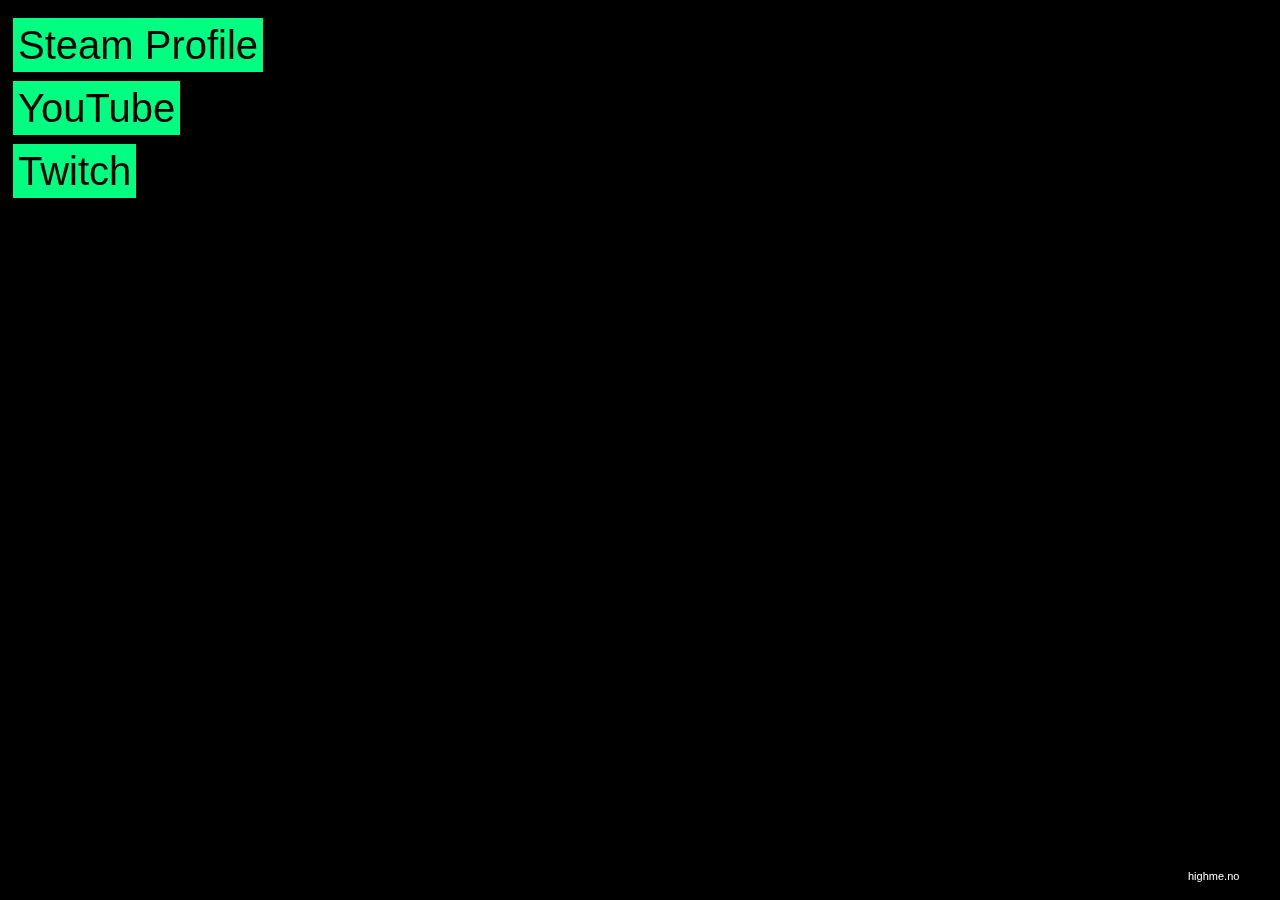
==== index.html @ 6ef5597f "Update index.html" ====
<!--
░░░░░░░░░░░░░░░░░░░░░░░░░░░░░░░░░░░░░░░
░░░░░░░░░░▄▄▄▄▄▄▄▄▄▄▄▄▄▄▄▄▄▄▄▄░░░░░░░░░
░░░░░░░░▄▀░░░░░░░░░░░░▄░░░░░░░▀▄░░░░░░░
░░░░░░░░█░░▄░░░░▄░░░░░░░░░░░░░░█░░░░░░░
░░░░░░░░█░░░░░░░░░░░░▄█▄▄░░▄░░░█░▄▄▄░░░
░▄▄▄▄▄░░█░░░░░░▀░░░░▀█░░▀▄░░░░░█▀▀░██░░
░██▄▀██▄█░░░▄░░░░░░░██░░░░▀▀▀▀▀░░░░██░░
░░▀██▄▀██░░░░░░░░▀░██▀░░░░░░░░░░░░░▀██░
░░░░▀████░▀░░░░▄░░░██░░░▄█░░░░▄░▄█░░██░
░░░░░░░▀█░░░░▄░░░░░██░░░░▄░░░▄░░▄░░░██░
░░░░░░░▄█▄░░░░░░░░░░░▀▄░░▀▀▀▀▀▀▀▀░░▄▀░░
░░░░░░█▀▀█████████▀▀▀▀████████████▀░░░░
░░░░░░████▀░░███▀░░░░░░▀███░░▀██▀░░░░░░
░░░░░░░░░░░░░░░░░░░░░░░░░░░░░░░░░░░░░░░
-->
<html>
<head>
	<meta charset="utf-8">
	<meta name="viewport" content="width=device-width, initial-scale=1.0, maximum-scale=1.0, user-scalable=no">
	<meta http-equiv="X-UA-Compatible" content="IE-edge,chrome=1">
	<meta name="HandheldFriendly" content="True">
	<meta name="MobileOptimized" content="320">
	
	<!-- Refresh page after xx seconds -->
	<meta http-equiv="refresh" content="7200;URL=index.html">

	<!-- Primary Meta Tags -->
  	<title>HighMe</title>
	<meta name="title" content="highme.no">
	<meta name="description" content="Just a simpel landing page for my in-game life.">

	<!-- Open Graph / Facebook -->
	<meta property="og:type" content="website">
	<meta property="og:url" content="https://highme.no/">
	<meta property="og:title" content="highme.no">
	<meta property="og:description" content="Just a simpel landing page for my in-game life.">
	<meta property="og:image" content="/images/highme-banner.png">

	<!-- Twitter -->
	<meta property="twitter:card" content="summary_large_image">
	<meta property="twitter:url" content="https://highme.no/">
	<meta property="twitter:title" content="highme.no">
	<meta property="twitter:description" content="Just a simpel landing page for my in-game life.">
	<meta property="twitter:image" content="/images/highme-banner.png">

	<link rel="apple-touch-icon" href="/images/apple-touch-icon.png">
  	<link rel="icon" type="image/png" href="/images/android-chrome-96x96.png">
  	<link rel="shortcut icon" type="image/x-icon" href="/images/favicon.ico">

	<link rel="stylesheet" href="styles.css">
</head>
<body>
	<div id="wrapper">
		<!-- All my links -->
		<div id="links">
			<a href="https://highme.no/steam">Steam Profile</a><br><br>
			<a href="https://highme.no/youtube">YouTube</a><br><br>
			<a href="https://highme.no/twitch">Twitch</a><br><br>
		</div>
		<!-- Youtube video background -->
		<div id="hidden">
  			<div class="video-background">
    				<div class="video-foreground">
      					<iframe src="https://www.youtube.com/embed/w8Kp2rGWuwI?controls=0&mute=1&showinfo=0&rel=0&autoplay=1&loop=1" frameborder="0" allowfullscreen></iframe>
    				</div>
			</div>
		</div>
		<!-- Footer -->
		<div id="footer">
  			<div id="footer-links">
				<a href="https://highme.no/">highme.no</a>
  			</div>
		</div>
	</div>
</body>
</html>
---- styles.css ----
* {
    
}
body {
    background-repeat:no-repeat;
    background-position: center center;
    background-image:url(/images/highme-banner-off.png);
    -webkit-background-size: cover;
    -moz-background-size: cover;
    -o-background-size: cover;
    background-size: cover;
    background-color: #0f0f0f;
}
@media screen and (max-width: 590px) {
  * {
    background-color: #0f0f0f;
  }
#hidden {
    visibility: hidden;
    clear: both;
    float: left;
    margin: 10px auto 5px 20px;
    width: 28%;
    display: none;
  }
}
#wrapper {
    color: #000;
    font-family: Arial, Helvetica, sans-serif;
    min-height: 100%;
    margin: 0; 
    height: 100%; 
    overflow: hidden;
    padding-top: 5px;
}
h1 {
  font-family: Arial, Helvetica, sans-serif;
  font-size: 30px;
}
a {
    color: hotpink;
}
#links {
  position: absolute;
  padding-bottom: 50px;
}
#links a {
    font-size: 40px;
    color: black;
    padding: 5px 5px;
    box-shadow: inset 0 0 0 0 hotpink;
    transition: color .3s ease-in-out, box-shadow .3s ease-in-out;
  }
#links a:link {
    background-color: #00FF80;
    text-decoration: none;
}
#links a:hover {
    text-decoration: none;
    box-shadow: inset 300px 0 0 0 hotpink;
    color: white;
}
#links {
    padding-top: 10px;
    padding-left: 5px; 
}
textarea {
  font-family: Arial, Helvetica, sans-serif;
  width: 100%;
  height: 150px;
  padding: 12px 20px;
  box-sizing: border-box;
  margin: 8px 0;
  border: 1px solid white;
  border-radius: 0px;
  background-color: #0f0f0f;
  resize: none;
  color: white;
}
input[type=email], select {
  font-family: Arial, Helvetica, sans-serif;
  width: 100%;
  padding: 12px 20px;
  margin: 8px 0;
  display: inline-block;
  border: 1px solid white;
  border-radius: 0px;
  background-color: #0f0f0f;
  color: white;
  box-sizing: border-box;
}
button {
  font-family: Arial, Helvetica, sans-serif;
  font-size: 40px;
  background-color: #00FF80;
  color: black;
  padding: 5px;
  margin: 8px 0;
  border: none;
  border-radius: 0px;
  cursor: pointer;
}
button:hover {
  background-color: hotpink;
}
#footer {
    padding: 10px;
    position: fixed;
    bottom: 8;
    right: -188;
    width: 300px;
}
#footer-links a {
    font-size: 11px;
    color: black;
    padding: 5px;
  }
#footer-links a:link {
    color: white;
    text-decoration: none;
}
#footer-links a:visited {
    color: white;
    text-decoration: none;
}
#footer-links a:hover {
    background-color: hotpink;
    color: white;
    text-decoration: none;
}

#footer-links a:active {
    color: white;
    text-decoration: none;
} 
#footer-links {
    padding-top: 10px;
    padding-left: 5px; 
}

* { box-sizing: border-box; }
.video-background {
  background: #000;
  position: fixed;
  top: 0; right: 0; bottom: 0; left: 0;
  z-index: -99;
}
.video-foreground,
.video-background iframe {
  position: absolute;
  top: 0;
  left: 0;
  width: 100%;
  height: 100%;
  pointer-events: none;
}
#vidtop-content {
	top: 0;
	color: #fff;
}
.vid-info { position: absolute; top: 0; right: 0; width: 33%; background: rgba(0,0,0,0.3); color: #fff; padding: 1rem; font-family: Avenir, Helvetica, sans-serif; }
.vid-info h1 { font-size: 2rem; font-weight: 700; margin-top: 0; line-height: 1.2; }
.vid-info a { display: block; color: #fff; text-decoration: none; background: rgba(0,0,0,0.5); transition: .6s background; border-bottom: none; margin: 1rem auto; text-align: center; }
@media (min-aspect-ratio: 16/9) {
  .video-foreground { height: 300%; top: -100%; }
}
@media (max-aspect-ratio: 16/9) {
  .video-foreground { width: 300%; left: -100%; }
}
@media all and (max-width: 600px) {
.vid-info { width: 50%; padding: .5rem; }
.vid-info h1 { margin-bottom: .2rem; }
}
@media all and (max-width: 500px) {
.vid-info .acronym { display: none; }
}
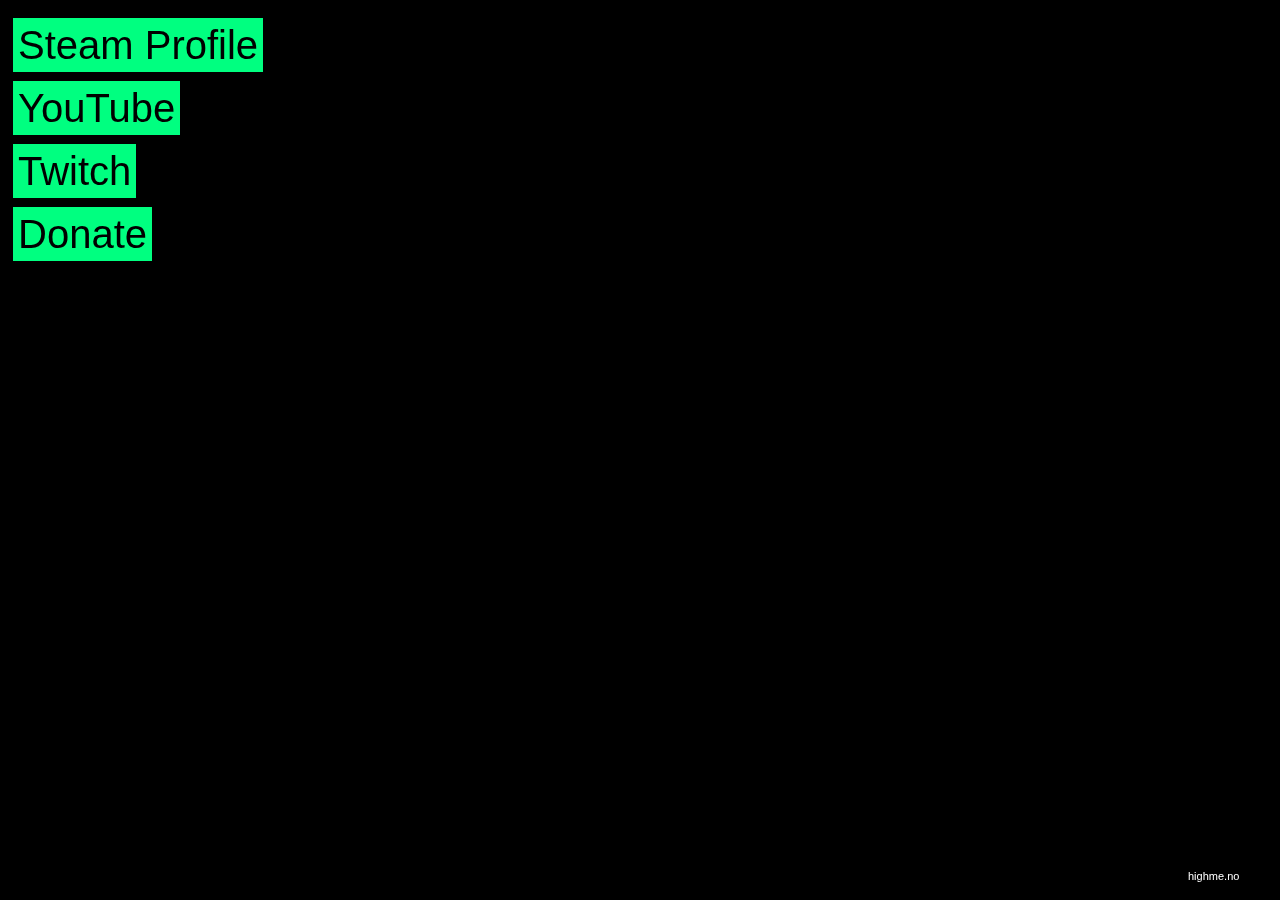
==== commit 787657f5: "Update index.html" ====
--- a/index.html
+++ b/index.html
@@ -23,7 +23,7 @@
 	<meta name="MobileOptimized" content="320">
 	
 	<!-- Refresh page after xx seconds -->
-	<meta http-equiv="refresh" content="7200;URL=index.html">
+	<meta http-equiv="refresh" content="35;URL=index.html">
 
 	<!-- Primary Meta Tags -->
   	<title>HighMe</title>
@@ -57,6 +57,7 @@
 			<a href="https://highme.no/steam">Steam Profile</a><br><br>
 			<a href="https://highme.no/youtube">YouTube</a><br><br>
 			<a href="https://highme.no/twitch">Twitch</a><br><br>
+			<a href="https://etherscan.io/address/0x3FeB9cEcb0f26b3D556ec2F97D9348d06d917b31">Donate</a><br><br>
 		</div>
 		<!-- Youtube video background -->
 		<div id="hidden">
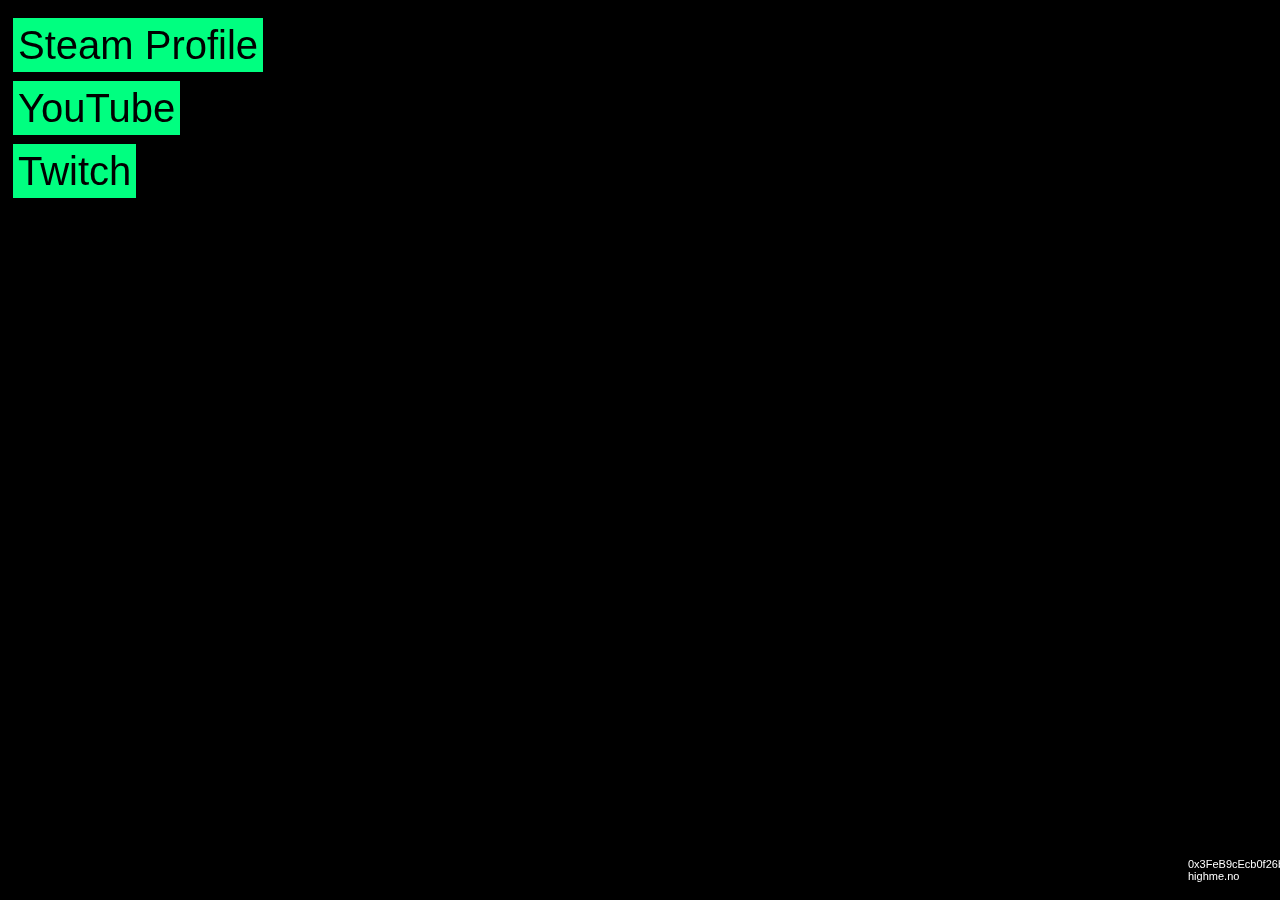
==== commit 5fb6c890: "Update index.html" ====
--- a/index.html
+++ b/index.html
@@ -57,7 +57,6 @@
 			<a href="https://highme.no/steam">Steam Profile</a><br><br>
 			<a href="https://highme.no/youtube">YouTube</a><br><br>
 			<a href="https://highme.no/twitch">Twitch</a><br><br>
-			<a href="https://etherscan.io/address/0x3FeB9cEcb0f26b3D556ec2F97D9348d06d917b31">Donate</a><br><br>
 		</div>
 		<!-- Youtube video background -->
 		<div id="hidden">
@@ -70,6 +69,7 @@
 		<!-- Footer -->
 		<div id="footer">
   			<div id="footer-links">
+				<a href="https://etherscan.io/address/0x3FeB9cEcb0f26b3D556ec2F97D9348d06d917b31">0x3FeB9cEcb0f26b3D556ec2F97D9348d06d917b31</a> 
 				<a href="https://highme.no/">highme.no</a>
   			</div>
 		</div>
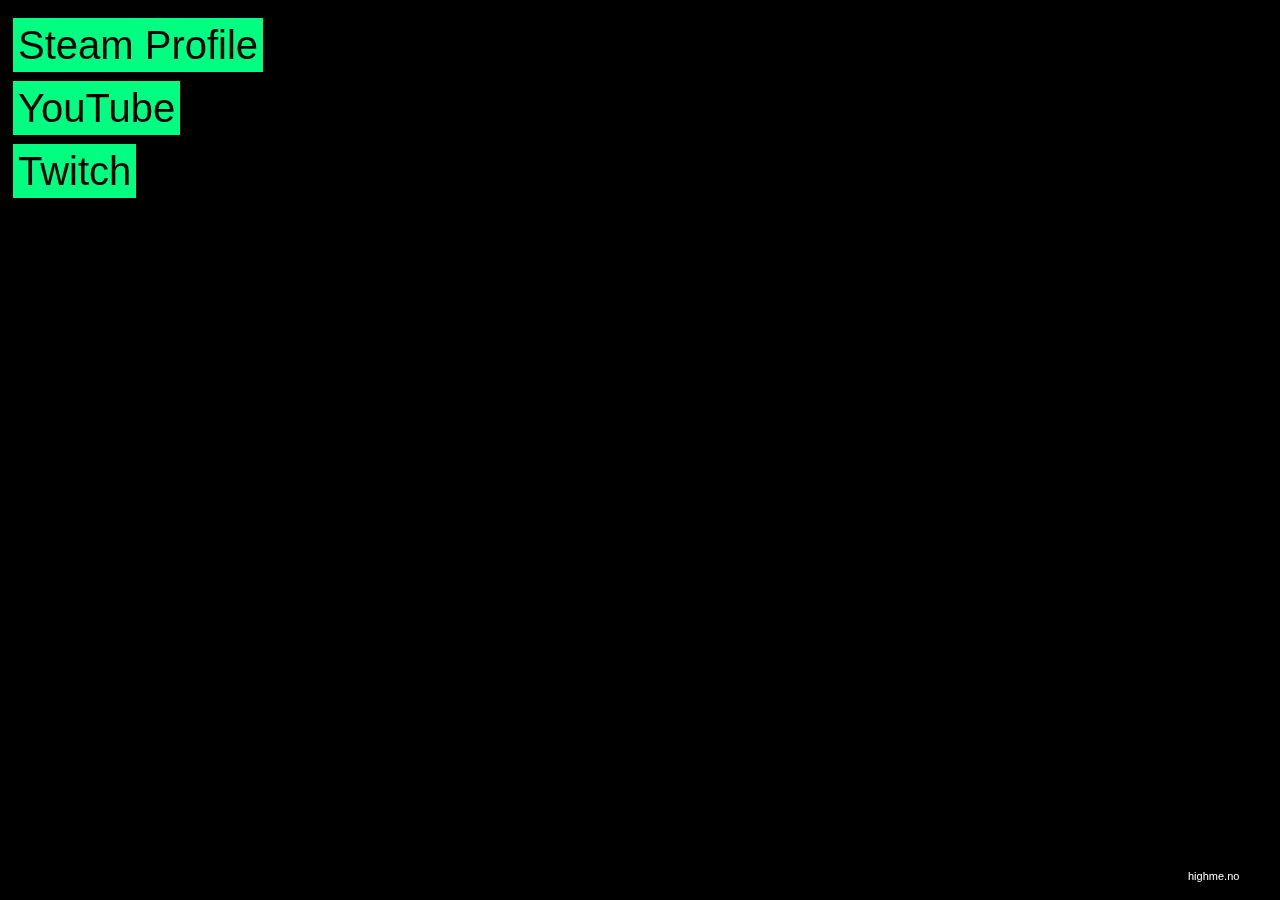
==== commit 4d3ed044: "Update index.html" ====
--- a/index.html
+++ b/index.html
@@ -69,7 +69,6 @@
 		<!-- Footer -->
 		<div id="footer">
   			<div id="footer-links">
-				<a href="https://etherscan.io/address/0x3FeB9cEcb0f26b3D556ec2F97D9348d06d917b31">0x3FeB9cEcb0f26b3D556ec2F97D9348d06d917b31</a> 
 				<a href="https://highme.no/">highme.no</a>
   			</div>
 		</div>
